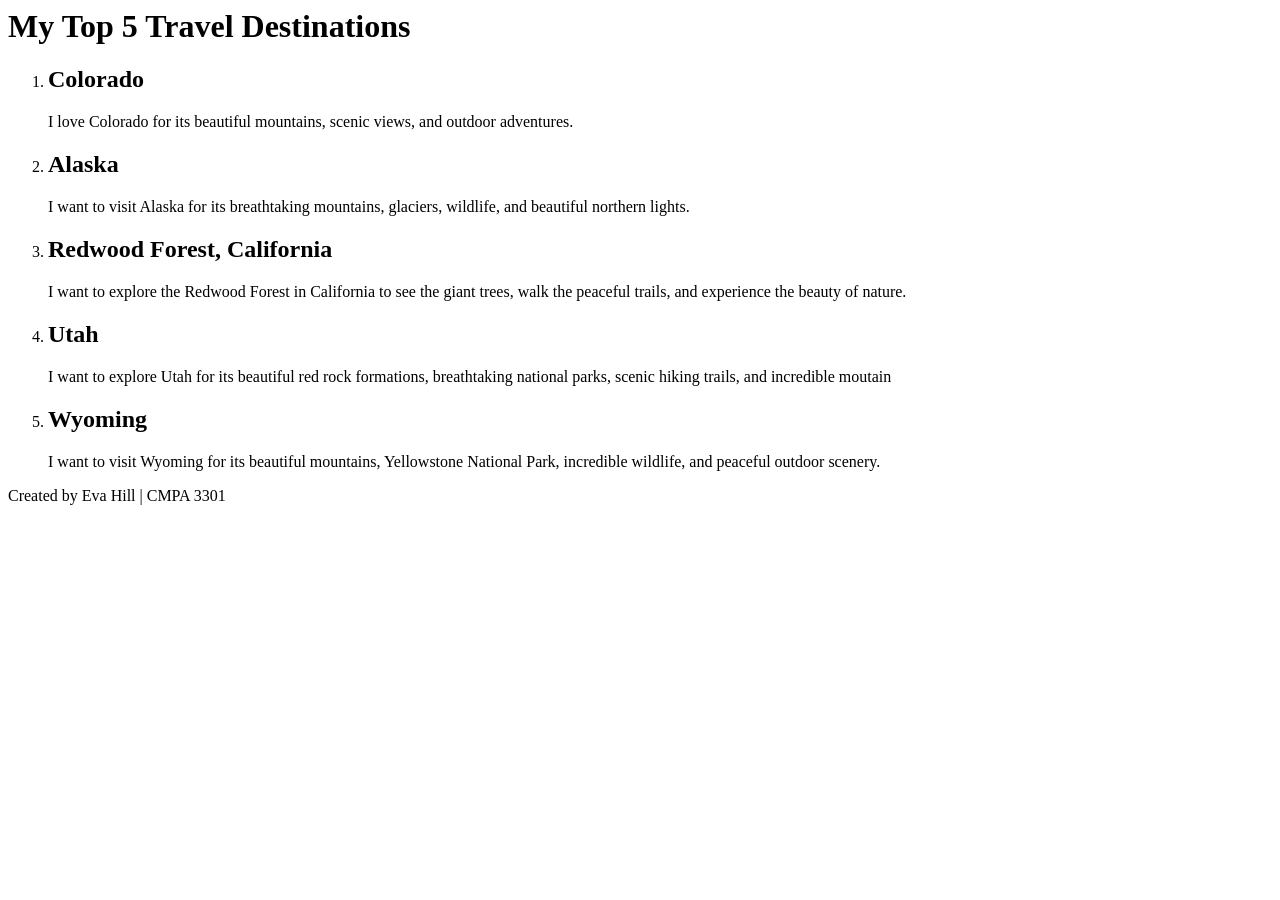
==== assignment-01/index.html @ ca6e28d1 "Complete Assignment 01 - Top 5 Travel Destinations" ====
<!DOCTYPE html
<html lang="en">
<head>
    <meta charset="UTF-8">
 <title>My Top 5 Travel Destinations</title>

</head>
<body>
   <header>
    <h1>My Top 5 Travel Destinations</h1>
   </header>
   <main>
    <ol>
    <li>
    <h2>Colorado</h2>
        <p>I love Colorado for its beautiful mountains, scenic views, and outdoor adventures.</p>
    </li>

   <li>
    <h2>Alaska</h2>
    <p>I want to visit Alaska for its breathtaking mountains, glaciers, wildlife, and beautiful northern lights.</p>

   </li>
    <li>
    <h2>Redwood Forest, California</h2>
    <p>I want to explore the Redwood Forest in California to see the giant trees, walk the peaceful trails, and experience the beauty of nature.</p>

    </li>
    <li>
    <h2>Utah</h2>
    <p>I want to explore Utah for its beautiful red rock formations, breathtaking national parks, scenic hiking trails, and incredible moutain</p>
    </li>
    <li>
    <h2>Wyoming</h2>
    <p> I want to visit Wyoming for its beautiful mountains, Yellowstone National Park, incredible wildlife, and peaceful outdoor scenery.</p>

    </li>

    </ol>
   </main>
   <footer>
    <p>Created by Eva Hill | CMPA 3301</p>

   </footer>
</body>
</html>
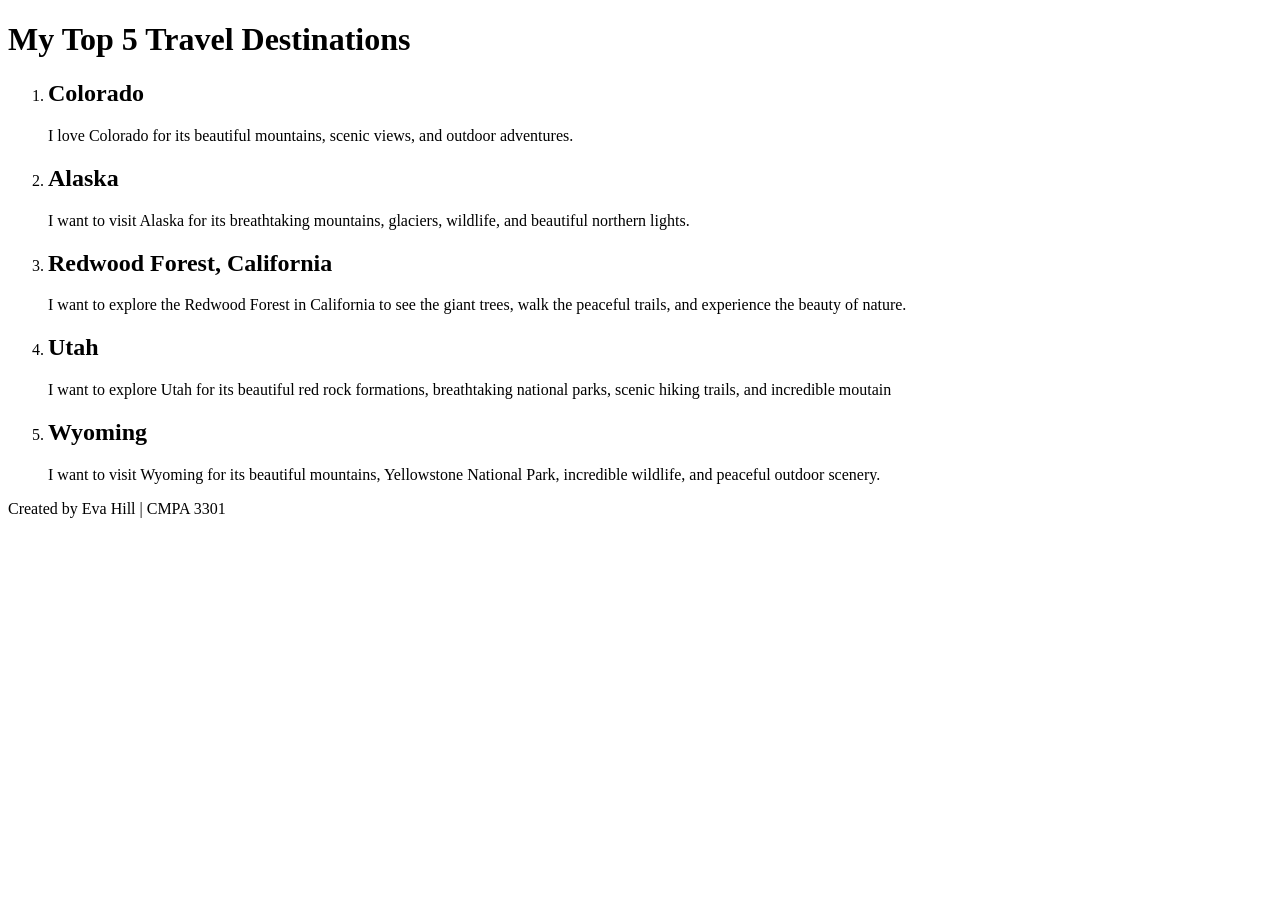
==== commit b0974078: "Fix HTML doctype in Assignment 01" ====
--- a/assignment-01/index.html
+++ b/assignment-01/index.html
@@ -1,4 +1,4 @@
-<!DOCTYPE html
+<!DOCTYPE html>
 <html lang="en">
 <head>
     <meta charset="UTF-8">
